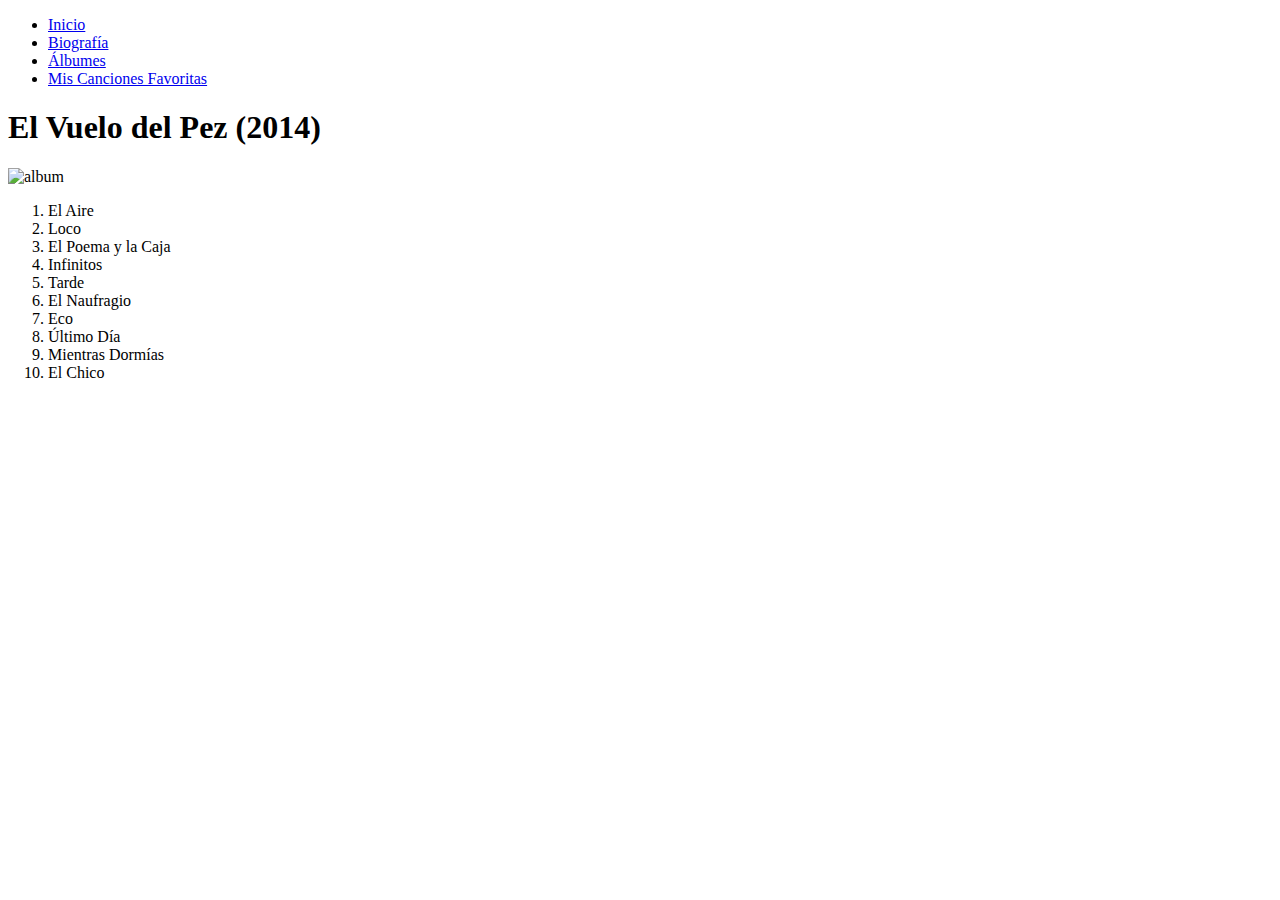
==== album1.html @ 66cd6569 "Add files via upload" ====
<!DOCTYPE html>
<html lang="es">
<head>
    <meta charset="UTF-8">
    <meta name="viewport" content="width=device-width, initial-scale=1.0">
    <title>El Vuelo del Pez</title>
    <link rel="stylesheet" href="style.css">
</head>
<body>
    <header>
        <nav>
            <ul class="menu">
                <li><a href="index.html">Inicio</a></li>
                <li><a href="biografia.html">Biografía</a></li>
                <li><a href="albumes.html">Álbumes</a></li>
                <li><a href="misfavoritas.html">Mis Canciones Favoritas</a></li>
            </ul>
        </nav>
    </header>
    <div class="content">
        <h1>El Vuelo del Pez (2014)</h1>
        <div class="albumes">
            <div class="album">
        <img src="https://www.zonadeobras.com/wp-content/uploads/2014/03/1395739056-41-2.jpg" 
        alt="album" >
        <p>
            <ol>
                <li>El Aire</li>
                <li>Loco</li>
                <li>El Poema y la Caja</li>
                <li>Infinitos</li>
                <li>Tarde</li>
                <li>El Naufragio</li>
                <li>Eco</li>
                <li>Último Día</li>
                <li>Mientras Dormías</li>
                <li>El Chico</li>
            </ol>
        </p>
    </main>
</body>
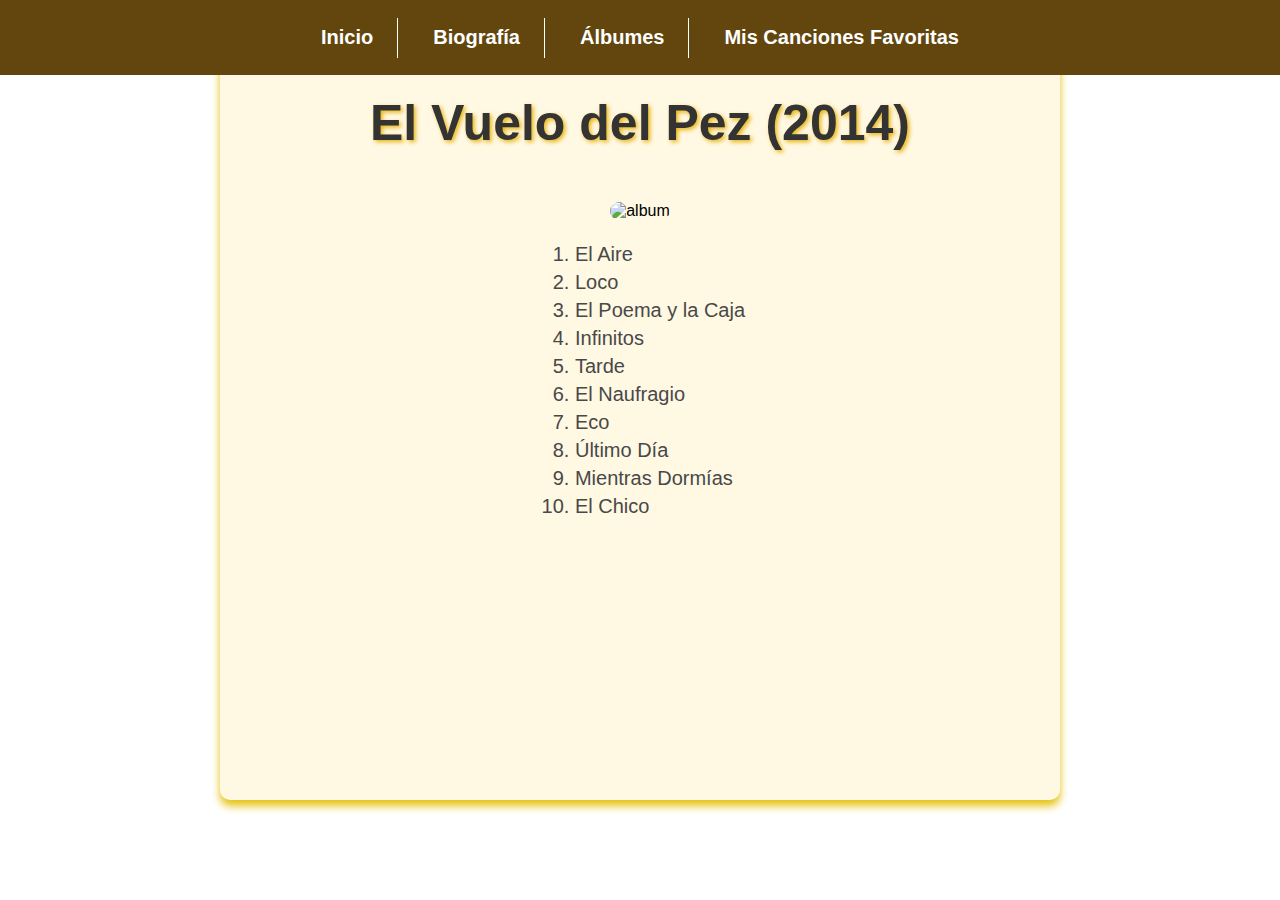
==== commit 8392162d: "Update album1.html" ====
--- a/album1.html
+++ b/album1.html
@@ -4,7 +4,7 @@
     <meta charset="UTF-8">
     <meta name="viewport" content="width=device-width, initial-scale=1.0">
     <title>El Vuelo del Pez</title>
-    <link rel="stylesheet" href="style.css">
+    <link rel="stylesheet" href="Style.css">
 </head>
 <body>
     <header>
@@ -38,4 +38,4 @@
             </ol>
         </p>
     </main>
-</body>+</body>
--- a/Style.css
+++ b/Style.css
@@ -0,0 +1,167 @@
+body{
+
+    font-family: Arial, sans-serif;
+    margin: auto;
+    padding: 20px;
+    text-align: center;
+    max-width: 80%;
+    background-image: url('https://i.ytimg.com/vi/O9XmISKQ7Ww/maxresdefault.jpg');
+    background-size: cover;
+    background-position: center;
+    background-attachment: fixed;
+    background-repeat: no-repeat;
+}
+
+nav{
+    background-color: rgb(98, 70, 14);
+    padding: 0px 0;
+    position: fixed;
+    width: 100%;
+    top: 0;
+    left: 0;
+    z-index: 100;
+
+}
+.menu{
+    display: flex;
+    list-style: none;
+    justify-content: center;
+    
+}
+.menu li {
+    margin: 0 20px;
+    position: relative;
+}
+
+.menu li:not(:last-child)::after {
+    content: "";
+    border-left: 1px solid #fff;
+    height: 40px;
+    position: absolute;
+    right: -15px;
+    top: 50%;
+    transform: translateY(-50%);
+}
+
+.menu a{
+    text-decoration: none;
+    color: rgb(255, 255, 255);
+    font-size: 20px;
+    padding: 10px 10px;
+    transition: all 0.3s ease-in-out ;
+}
+
+.menu a:hover{
+    background-color: rgb(230, 194, 17);
+    border-radius: 10px;
+}
+.content{
+    margin-top: 40px;
+    text-align: center;
+    padding: 20px;
+    
+    max-width: 800px;  
+    margin: 20px auto; 
+    background: #fff8e3;
+    border-radius: 10px;
+    box-shadow: 0 6px 8px rgb(230, 194, 17);
+    min-height: 80vh;
+
+}
+.content h1{
+    font-size: 50px;
+    color: #333;
+}
+.boton{
+    margin-right: 20px;
+    font-size: 40px;
+    color: #333;
+    width: calc(20% - 50px);
+    height: auto;
+    object-fit: cover;
+}
+h1 {
+    text-shadow: 2px 2px 4px rgb(232, 181, 14);
+}
+p {
+    text-align: center;
+    line-height: 1.6;
+    color: #494848;
+    font-size: 20px;
+}
+p1 {
+    text-align: center;
+    line-height: 1.6;
+    color: #494848;
+    font-size: 20px;
+}
+
+header nav ul {
+    list-style: none;
+    background-color: rgb(98, 70, 14);
+    padding: 10px;
+    text-align: center;
+}
+header nav ul li {
+    display: inline;
+    margin: 0 15px;
+}
+header nav ul li a {
+    text-decoration: none;
+    color: white;
+    font-weight: bold;
+}
+.main-image {
+    width: 80%;
+    display: block;
+    margin: 0 auto;
+    border-radius: 10px;
+}
+.main-image:hover{
+    transform:  scale(1.1);
+    transform: all 0.3s ease-in-out ;
+}
+.albumes {
+    margin-top: 50px;
+    display: flex;
+    flex-wrap: wrap;
+    justify-content: center;
+    gap: 10px;
+}
+.albumes img {
+    width: calc(33.33% - 20px);
+    height: auto;
+    object-fit: cover;
+}
+.album img {
+    width: 200px;
+    border-radius: 10px;
+}
+.album img:hover{
+    transform:  scale(1.1);
+    transform: all 0.3s ease-in-out ;
+}
+.cancion video {
+    width: 100%;
+    height: 360px;
+    margin: 20px 0;
+    border-radius: 10px;
+}
+ol {
+    text-align:justify;
+    line-height: 1.4;
+    color: #494848;
+    font-size: 20px;
+}
+.opinion-image {
+    width: 50%;
+    display: block;
+    margin: 0 auto;
+    border-radius: 10px;
+}
+.bio-image {
+    width: 80%;
+    display: block;
+    margin: 0 auto;
+    border-radius: 10px;
+}